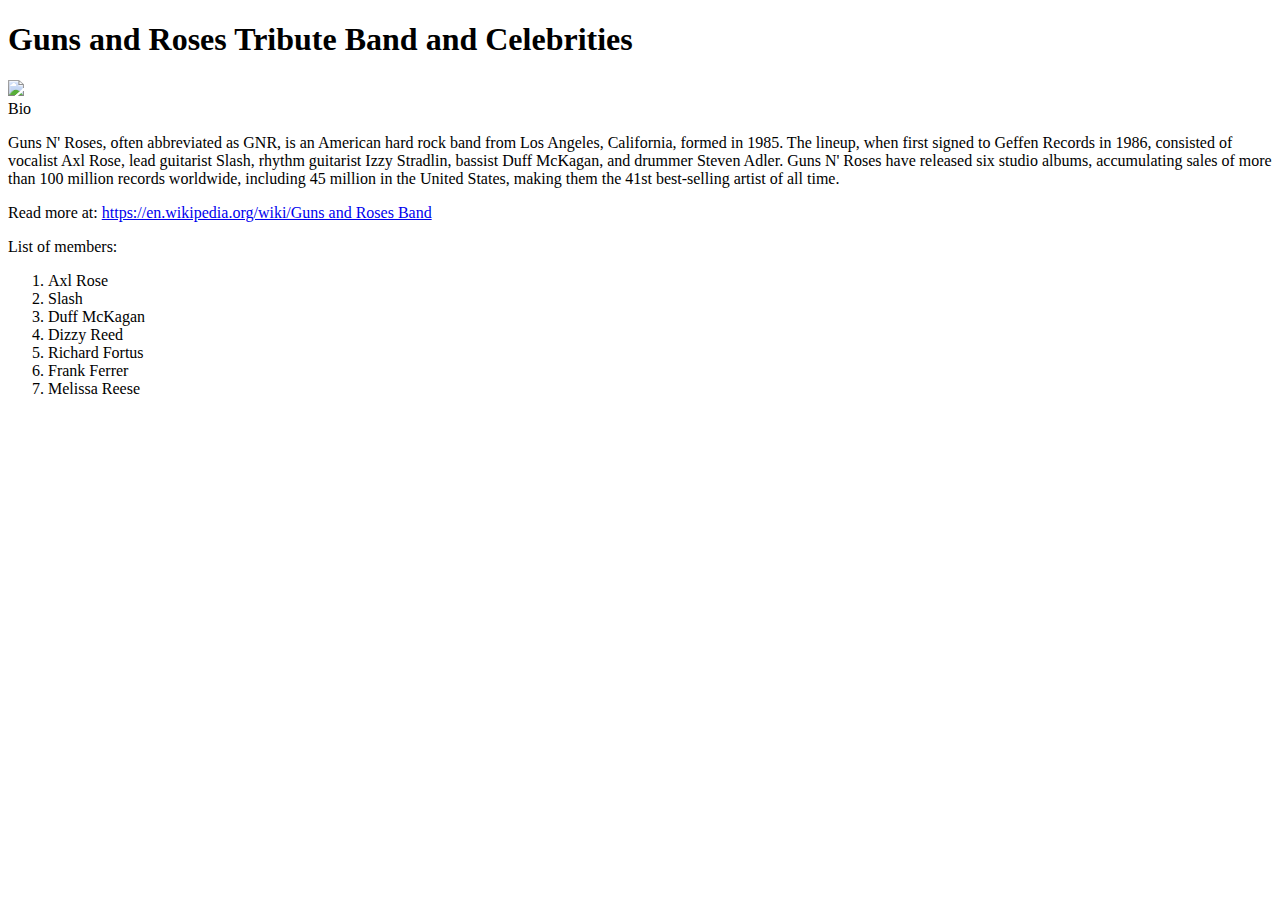
==== fanpage.html @ 2d79c62b "David Perez assignment 8 fanpage.html" ====
<!DOCTYPE html>

<head>
    <meta charset="UTF-8">
    <title>Guns and Roses Band</title>
    <!-- Latest compiled and minified CSS -->
    <link rel="stylesheet" href="https://maxcdn.bootstrapcdn.com/bootstrap/3.3.6/css/bootstrap.min.css" integrity="sha384-1q8mTJOASx8j1Au+a5WDVnPi2lkFfwwEAa8hDDdjZlpLegxhjVME1fgjWPGmkzs7"
        crossorigin="anonymous">
    <!-- Linking CSS -->
    <link rel="stylesheet" type="text/css" href="style.css">
    <!-- Linking jQuery -->
    <script type="text/javascript" src="https://cdnjs.cloudflare.com/ajax/libs/jquery/3.1.0/jquery.min.js"></script>
    <!-- Linking Google Fonts -->
    <link href='https://fonts.googleapis.com/css?family=Montserrat|Roboto+Slab|Yellowtail' rel='stylesheet' type='text/css'>
</head>

<body>
    <div class="container">
        <div class="jumbotron bg-primary text-center">
            <h1>Guns and Roses Tribute Band and Celebrities</h1>
        </div>
    </div>
    <div class="row">
        <div class="col-sm-6">
            <div class="well text-center">
                <div>
                    <img class="img-responsive" src="http://www.alternativenation.net/wp-content/uploads/2016/02/gnroriginal2-696x434.jpg">
                </div>
            </div>
        </div>
    </div>
    
    <div class="row">
        <div class="col-sm-6">
            <div class="panel-heading">Bio</div>
            <div class="panel-body">
                <p>
                    Guns N' Roses, often abbreviated as GNR, is an American hard rock band from Los Angeles, California, formed in 1985. The
                    lineup, when first signed to Geffen Records in 1986, consisted of vocalist Axl Rose, lead guitarist Slash,
                    rhythm guitarist Izzy Stradlin, bassist Duff McKagan, and drummer Steven Adler. Guns N' Roses have released
                    six studio albums, accumulating sales of more than 100 million records worldwide, including 45 million in
                    the United States, making them the 41st best-selling artist of all time.
                </p>
                <p>
                    Read more at: <a href="https://en.wikipedia.org/wiki/Guns_N%27_Roses">https://en.wikipedia.org/wiki/Guns and Roses Band</a>
                </p>
            </div>
        </div>
    </div>

    <div class="col-sm-6">
        <div class="panel panel-primary">
            <div class="panel-heading">List of members:</div>
            <div class="panel-body">
                <ol>
                    <li> Axl Rose</li>
                    <li>Slash</li>
                    <li>Duff McKagan</li>
                    <li>Dizzy Reed</li>
                    <li>Richard Fortus</li>
                    <li>Frank Ferrer</li>
                    <li>Melissa Reese</li>
                </ol>
            </div>
        </div>
    </div>

</body>
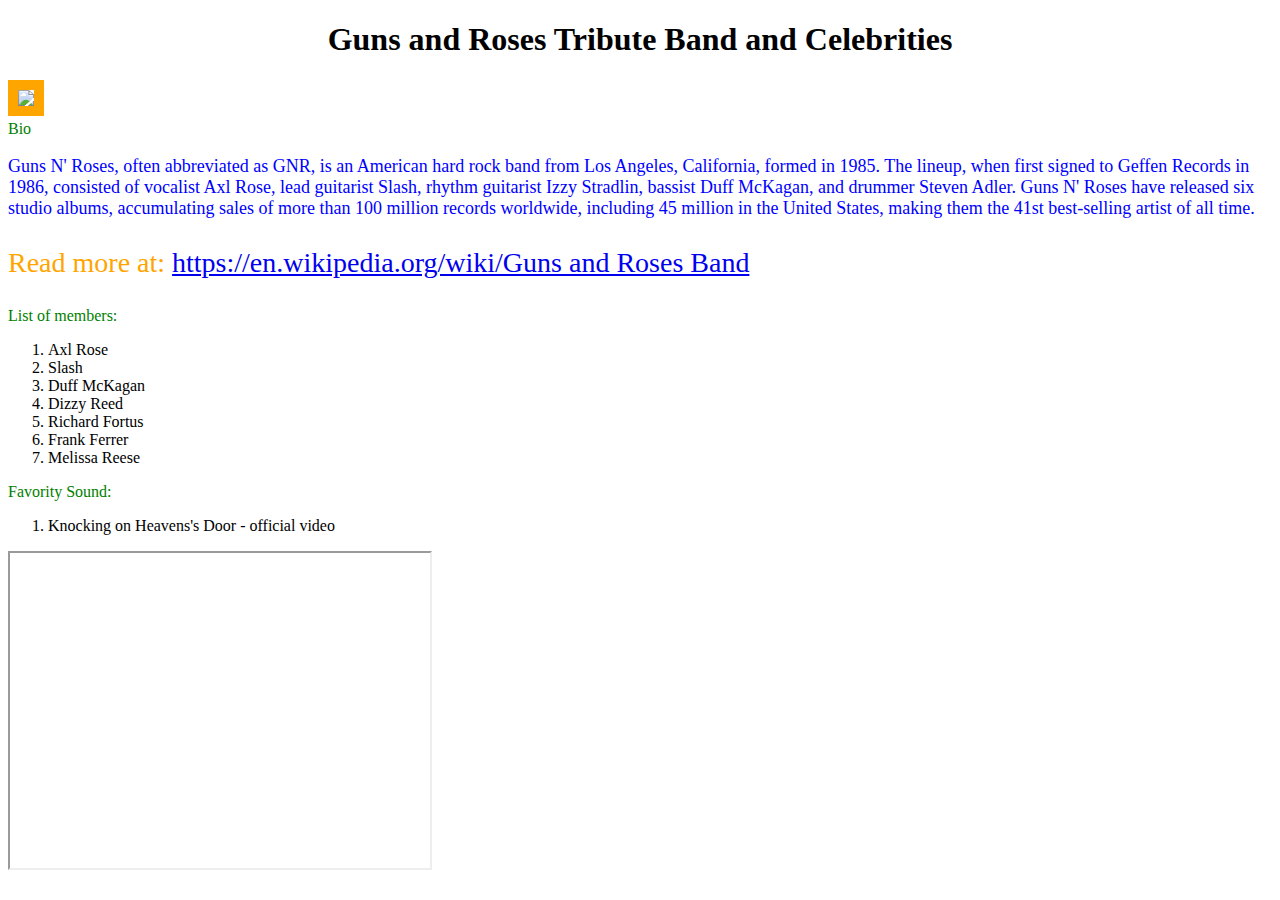
==== commit 33259019: "Assignment 9 image uploaded Assignment 8 fanpage Assignment 6 mechanics done!" ====
--- a/fanpage.html
+++ b/fanpage.html
@@ -24,7 +24,7 @@
         <div class="col-sm-6">
             <div class="well text-center">
                 <div>
-                    <img class="img-responsive" src="http://www.alternativenation.net/wp-content/uploads/2016/02/gnroriginal2-696x434.jpg">
+                    <img class="styledImage" src="http://www.alternativenation.net/wp-content/uploads/2016/02/gnroriginal2-696x434.jpg">
                 </div>
             </div>
         </div>
@@ -34,26 +34,26 @@
         <div class="col-sm-6">
             <div class="panel-heading">Bio</div>
             <div class="panel-body">
-                <p>
+                <p class="bio">
                     Guns N' Roses, often abbreviated as GNR, is an American hard rock band from Los Angeles, California, formed in 1985. The
                     lineup, when first signed to Geffen Records in 1986, consisted of vocalist Axl Rose, lead guitarist Slash,
                     rhythm guitarist Izzy Stradlin, bassist Duff McKagan, and drummer Steven Adler. Guns N' Roses have released
                     six studio albums, accumulating sales of more than 100 million records worldwide, including 45 million in
                     the United States, making them the 41st best-selling artist of all time.
                 </p>
-                <p>
+                <p class="orange">
                     Read more at: <a href="https://en.wikipedia.org/wiki/Guns_N%27_Roses">https://en.wikipedia.org/wiki/Guns and Roses Band</a>
                 </p>
             </div>
         </div>
     </div>
 
-    <div class="col-sm-6">
+    <div class="col-sm-7">
         <div class="panel panel-primary">
             <div class="panel-heading">List of members:</div>
             <div class="panel-body">
                 <ol>
-                    <li> Axl Rose</li>
+                    <li>Axl Rose</li>
                     <li>Slash</li>
                     <li>Duff McKagan</li>
                     <li>Dizzy Reed</li>
@@ -64,5 +64,18 @@
             </div>
         </div>
     </div>
+    <div class="row">
+        <div class="col-sm-6">
+            <div class="panel panel-primary">
+                <div class="panel-heading">Favority Sound:</div>
+                <ol>
+                    <li>Knocking on Heavens's Door - official video</li>
+                </ol>
+                <iframe width="420" height="315" src="https://www.youtube.com/embed/XGSy3_Czz8k">
+                </iframe>
+            </div>
+        </div>
+        </div>
+    </div> 
 
 </body>
--- a/style.css
+++ b/style.css
@@ -0,0 +1,50 @@
+h1 {
+    text-align: center
+}
+
+.panel-heading {
+    color: green
+}
+
+.para1 {
+    color: red
+}
+
+.bio {
+    color: blue;
+    font-size: 18px
+}
+
+.para3 {
+    color: green
+}
+
+.tiny{
+    font-size: 8px
+}
+
+.bold{
+    font-weight: bold
+}
+
+.orange {
+    color: orange;
+    font-size: 28px
+}
+
+.styledImage {
+    border-style: dotted solid;
+    border: 10px solid orange;
+}
+
+.text_center {
+    text-align: center
+}
+
+.box{
+    font-size: 13px
+}
+
+.bigger {
+    width: 500px;
+}